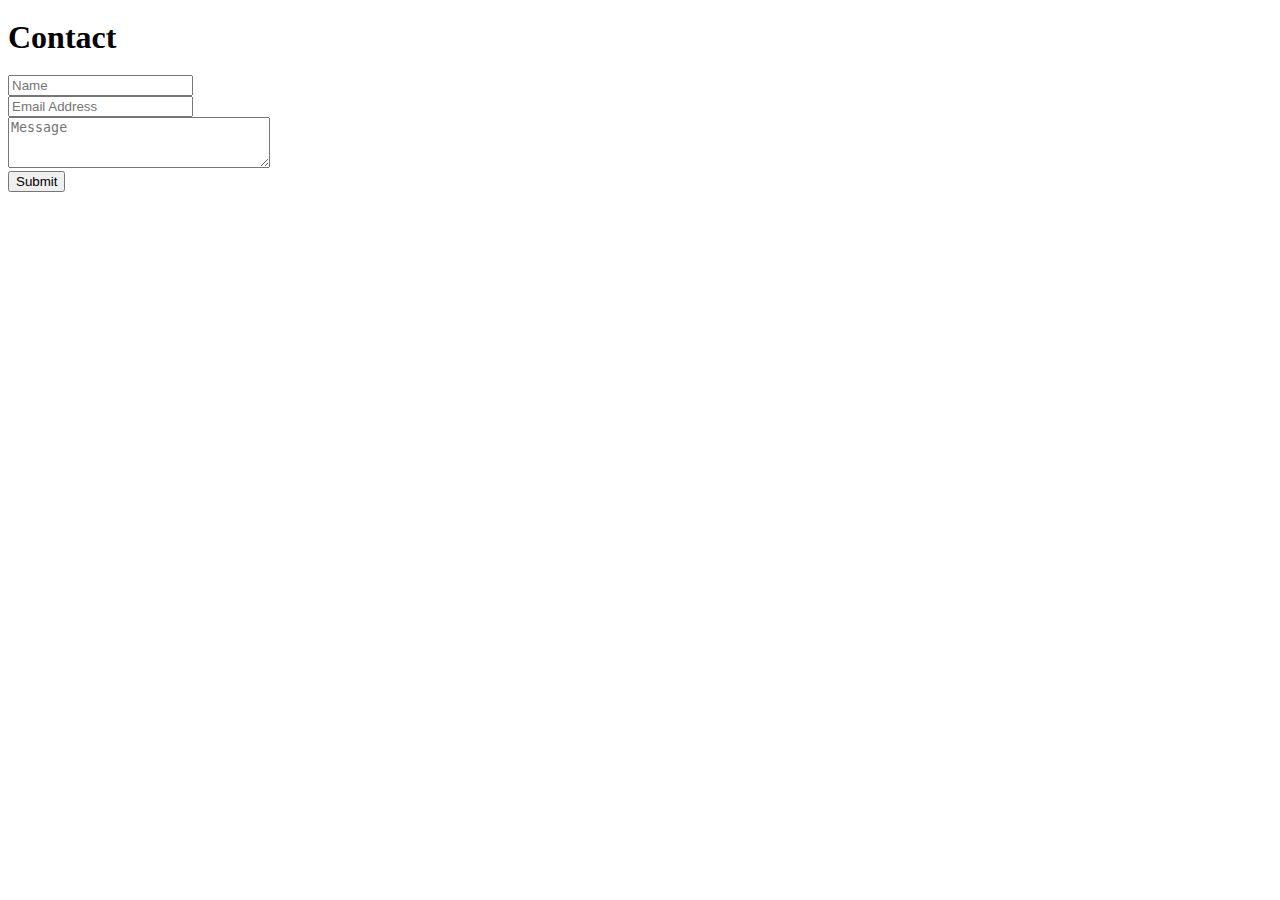
==== contact.html @ a30e0113 "Add files via upload" ====
<!DOCTYPE html>
<html>
<head>
  <title>Erik Streff Profile</title>
  <link rel="stylesheet" type="text/css" href="assets/css/style.css">
  <link rel="stylesheet" type="text/css" href="assets/css/reset.css">
</head>
<body>
  <div id="contact" class="container-fluid">
    <h1>Contact</h1>
    <form action="contact.asp">
      <div class="floating-placeholder">
        <input type="text" name="name" placeholder="Name" required>
        <label for="Name"></label>
      </div>
      <input type="email" name="email" placeholder="Email Address" required><br>   
      <textarea id="message" rows="3" cols="30" name="somename" placeholder="Message"></textarea><br>      
      <input type="submit" align="left">
    </form>
  </div>
</body>
</html>
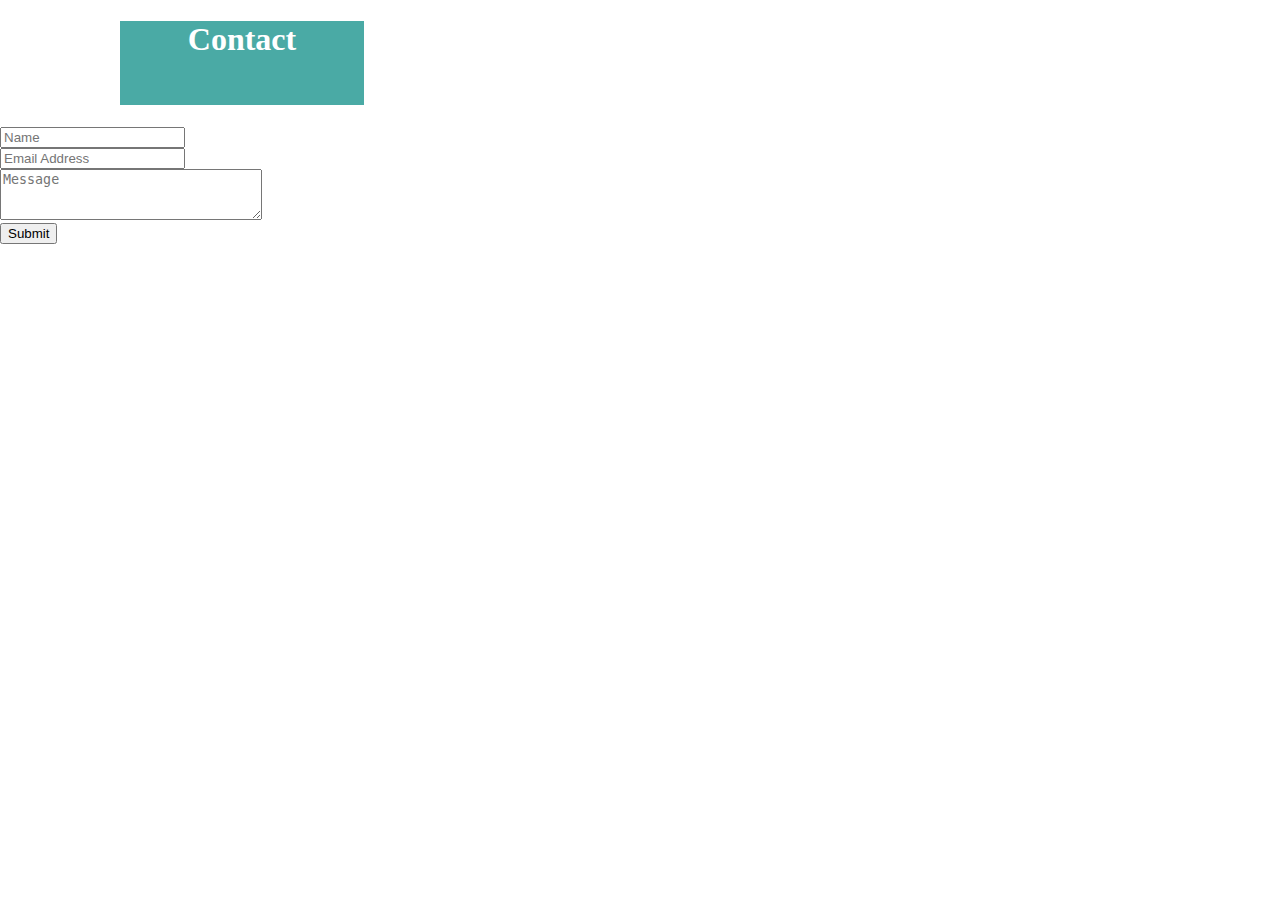
==== commit 045cc181: "daily upload" ====
--- a/contact.html
+++ b/contact.html
@@ -1,22 +1,22 @@
-<!DOCTYPE html>
-<html>
-<head>
-  <title>Erik Streff Profile</title>
-  <link rel="stylesheet" type="text/css" href="assets/css/style.css">
-  <link rel="stylesheet" type="text/css" href="assets/css/reset.css">
-</head>
-<body>
-  <div id="contact" class="container-fluid">
-    <h1>Contact</h1>
-    <form action="contact.asp">
-      <div class="floating-placeholder">
-        <input type="text" name="name" placeholder="Name" required>
-        <label for="Name"></label>
-      </div>
-      <input type="email" name="email" placeholder="Email Address" required><br>   
-      <textarea id="message" rows="3" cols="30" name="somename" placeholder="Message"></textarea><br>      
-      <input type="submit" align="left">
-    </form>
-  </div>
-</body>
+<!DOCTYPE html>
+<html>
+<head>
+  <title>Erik Streff Profile</title>
+  <link rel="stylesheet" type="text/css" href="assets/css/style.css">
+  <link rel="stylesheet" type="text/css" href="assets/css/reset.css">
+</head>
+<body>
+  <div id="contact" class="container-fluid">
+    <h1>Contact</h1>
+    <form action="contact.asp">
+      <div class="floating-placeholder">
+        <input type="text" name="name" placeholder="Name" required>
+        <label for="Name"></label>
+      </div>
+      <input type="email" name="email" placeholder="Email Address" required><br>   
+      <textarea id="message" rows="3" cols="30" name="somename" placeholder="Message"></textarea><br>      
+      <input type="submit" align="left">
+    </form>
+  </div>
+</body>
 </html>--- a/assets/css/style.css
+++ b/assets/css/style.css
@@ -0,0 +1,178 @@
+body {
+	margin: 0;
+	height: 100%;
+}
+
+body h1 {
+	height: 80px;
+	width: 240px;
+	border: 2px solid #4aaaa5;
+	background-color: #4aaaa5;
+	color: #FFFFFF;
+	text-align: center;
+	margin-left: 120px;
+	font-family: Georgia, Times, "Times New Roman", serif;
+	position: relative;
+	display: inline-block;	
+
+}
+
+#name {
+	position: fixed;
+	line-height: 80px;
+	vertical-align: middle; 
+}
+
+nav {
+	height: 80px;
+	border-bottom: 2px solid #cccccc;
+}
+
+h2 {
+	color: #4aaaa5;
+	font-family: Georgia, Times, "Times New Roman", serif;
+}
+
+span {
+  display: inline-block;
+  vertical-align: middle;
+  }
+
+ul{
+	list-style-type: none;
+	margin-top: 20px;
+	margin-right:150px;
+	padding: 0;
+	overflow: hidden;
+}
+
+li {
+    float: right;    
+    text-decoration: none;
+    height: 50px;
+}
+
+li a {
+	height: 20px;
+	line-height: 0px;
+    display: block; 
+    color: #777777;
+    text-align: center;
+    margin-right: 0px;
+    padding: 10px 5px 10px 5px;    
+}
+
+li + li {
+	border-right: 1px solid #dddddd;
+}
+
+div .container {
+	
+	background-image: url("../images/concrete_subtle.png");
+	
+}
+
+.about {
+	width: 540px;
+	height: 240px;
+	padding: 20px;
+	margin: 40px;
+	font-family: all; 
+	/* (Arial, "Helvetica Neue", Helvetica, sans-serif)*/
+	background-color: #ffffff;
+	border: 1px solid #dddddd;
+	position: relative;
+}
+
+.about hr {
+	height:2px;
+	color: #dddddd;
+	background-color: #dddddd;
+}
+
+.connect {
+	color: #4aaaa5;
+	margin-left: 720px;
+	width: 240px;
+	border:1px solid #dddddd;
+	padding-left:20px;
+	padding-right: 20px;
+	text-align: center;
+	background-color: #ffffff;
+	position: fixed;
+}
+
+footer {
+	color: #dddddd;
+	border-top: 10px solid #4aaaa5;
+	background-color: #666666;
+	height: 100px;
+	width:100%;
+	line-height: 60px;
+	text-align: center;
+	vertical-align: middle;
+	left: 0px;
+	bottom: 0px;
+	position: fixed;
+
+}
+
+
+
+
+
+
+
+/*form input {
+  width: 400px;
+  padding: 10px;
+  margin:5px;
+  border: none;
+  border-bottom: 2px solid navy;
+  border-right: 2px solid navy;
+  border-radius: 4px;
+  background-color: #D5D4D4;
+  color: #130D78;
+  }
+
+  input:focus {
+  background-color: #EDEBEC;
+}
+
+form input[type=submit]{
+  width:150px;
+  padding:10px;
+  background-color:#4aaaa5;
+  color:white;
+  font-weight:bold;
+}
+
+form input[type=submit]:hover{
+  background-color:#1B1585;
+}
+
+
+form input[type=submit]:focus{
+  background-color:#4F45EA;
+}
+
+#message{
+    width: 400px;
+  padding: 10px;
+  margin:5px;
+  border: none;
+  border-bottom: 2px solid navy;
+  border-right: 2px solid navy;
+  border-radius: 4px;
+  background-color: #D5D4D4;
+  color: #130D78;
+  height:100px;
+  vertical-align:text-top;
+  word-wrap:break-word;
+  resize: vertical;
+}
+
+#message:focus {
+  background-color:#EDEBEC ; */
+}
+
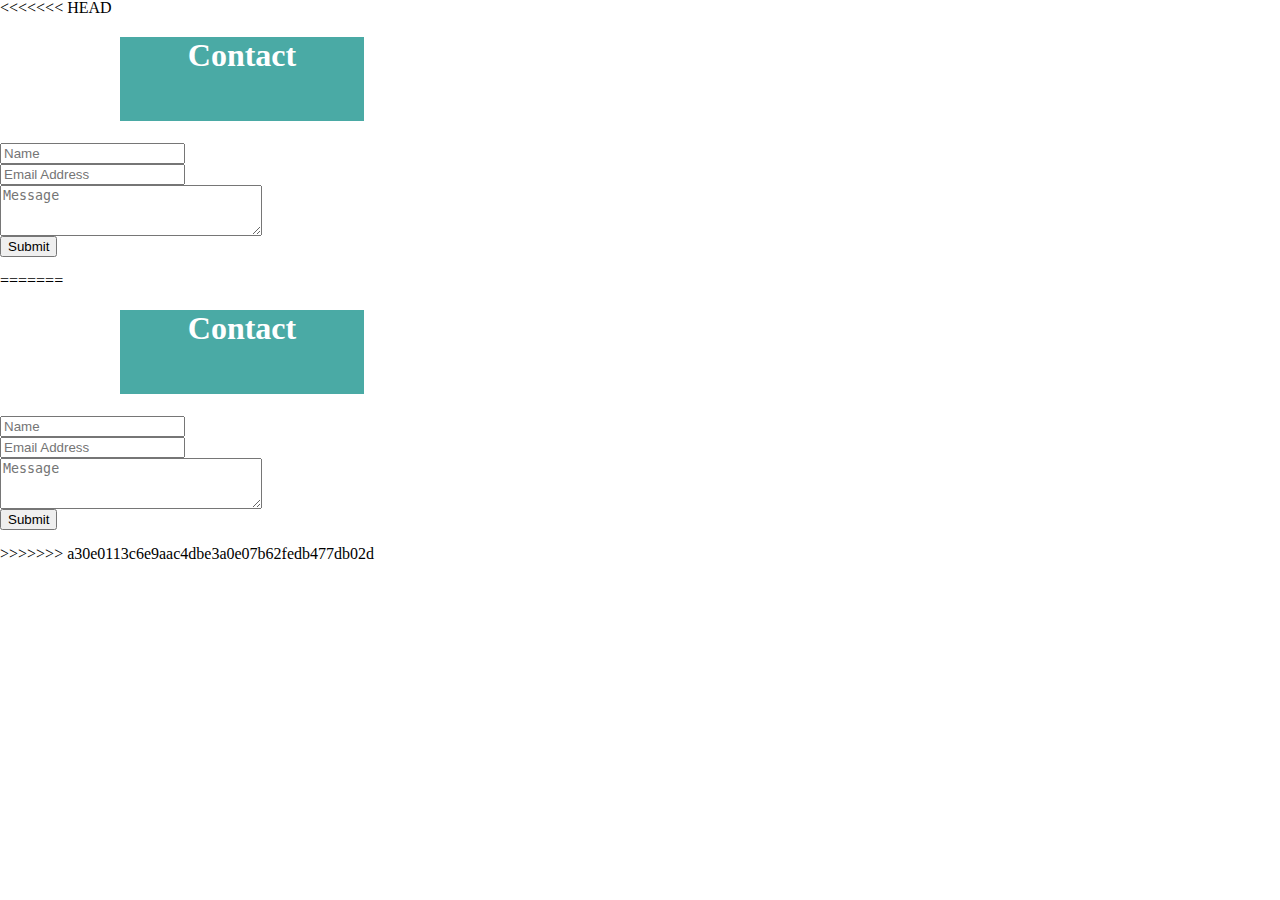
==== commit 8ab150f8: "daily push 2" ====
--- a/contact.html
+++ b/contact.html
@@ -1,3 +1,4 @@
+<<<<<<< HEAD
 <!DOCTYPE html>
 <html>
 <head>
@@ -19,4 +20,27 @@
     </form>
   </div>
 </body>
+=======
+<!DOCTYPE html>
+<html>
+<head>
+  <title>Erik Streff Profile</title>
+  <link rel="stylesheet" type="text/css" href="assets/css/style.css">
+  <link rel="stylesheet" type="text/css" href="assets/css/reset.css">
+</head>
+<body>
+  <div id="contact" class="container-fluid">
+    <h1>Contact</h1>
+    <form action="contact.asp">
+      <div class="floating-placeholder">
+        <input type="text" name="name" placeholder="Name" required>
+        <label for="Name"></label>
+      </div>
+      <input type="email" name="email" placeholder="Email Address" required><br>   
+      <textarea id="message" rows="3" cols="30" name="somename" placeholder="Message"></textarea><br>      
+      <input type="submit" align="left">
+    </form>
+  </div>
+</body>
+>>>>>>> a30e0113c6e9aac4dbe3a0e07b62fedb477db02d
 </html>--- a/assets/css/style.css
+++ b/assets/css/style.css
@@ -13,7 +13,7 @@
 	margin-left: 120px;
 	font-family: Georgia, Times, "Times New Roman", serif;
 	position: relative;
-	display: inline-block;	
+	display: block;	
 
 }
 
--- a/assets/css/style.css
+++ b/assets/css/style.css
@@ -13,7 +13,7 @@
 	margin-left: 120px;
 	font-family: Georgia, Times, "Times New Roman", serif;
 	position: relative;
-	display: inline-block;	
+	display: block;	
 
 }
 
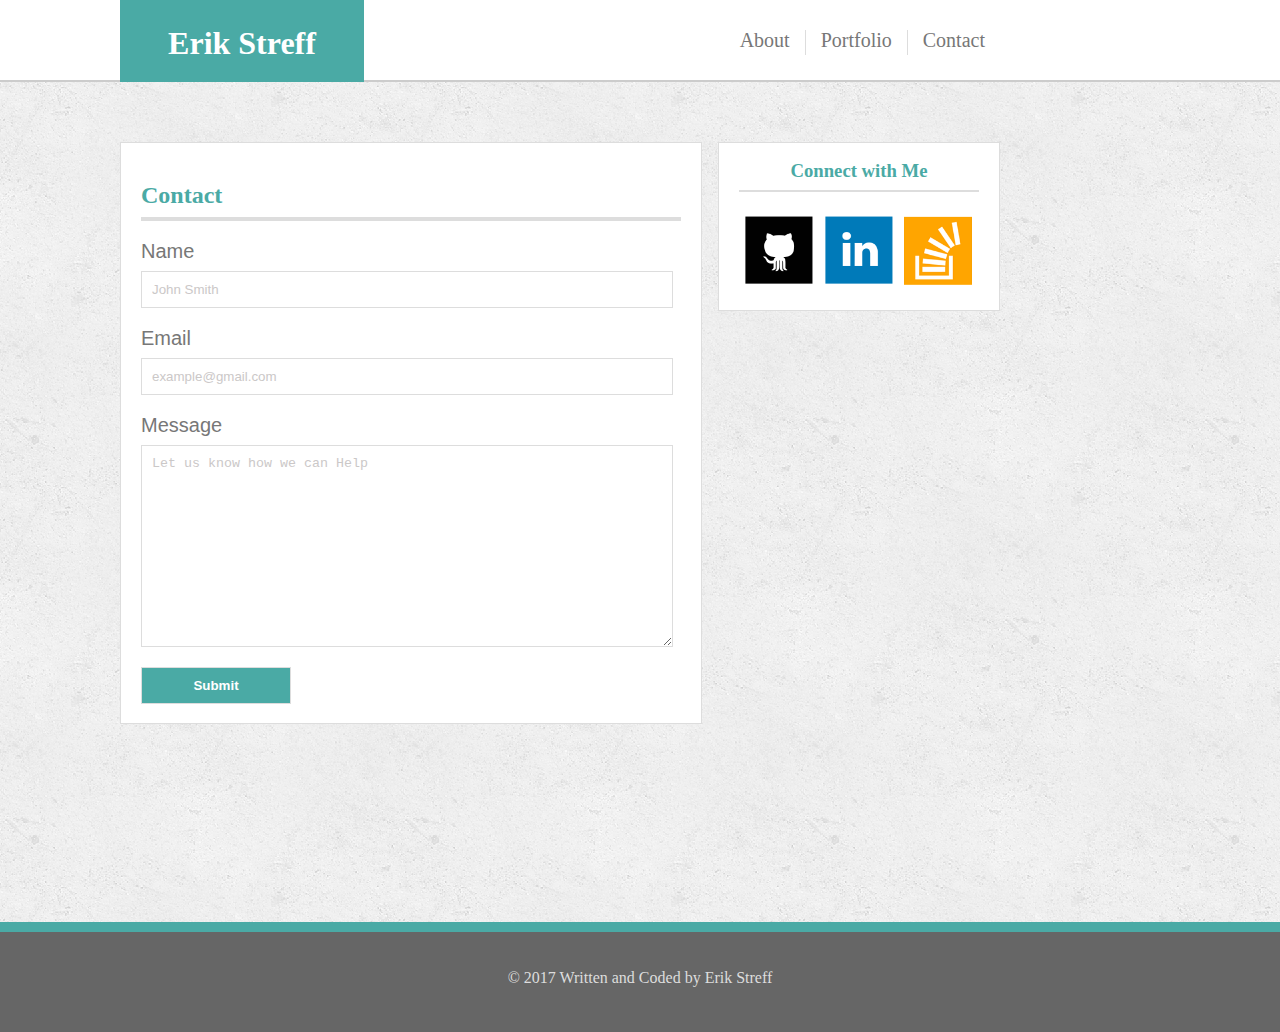
==== commit 6c8e4214: "nightly push" ====
--- a/contact.html
+++ b/contact.html
@@ -1,46 +1,53 @@
-<<<<<<< HEAD
 <!DOCTYPE html>
 <html>
 <head>
-  <title>Erik Streff Profile</title>
+  <title>Erik Streff Portfolio</title>
   <link rel="stylesheet" type="text/css" href="assets/css/style.css">
   <link rel="stylesheet" type="text/css" href="assets/css/reset.css">
 </head>
 <body>
-  <div id="contact" class="container-fluid">
-    <h1>Contact</h1>
-    <form action="contact.asp">
-      <div class="floating-placeholder">
-        <input type="text" name="name" placeholder="Name" required>
-        <label for="Name"></label>
-      </div>
-      <input type="email" name="email" placeholder="Email Address" required><br>   
-      <textarea id="message" rows="3" cols="30" name="somename" placeholder="Message"></textarea><br>      
-      <input type="submit" align="left">
-    </form>
+
+  <header class="navbar">
+    <div id=name><h1>Erik Streff</h1></div>
+      <ul>
+        <li><a class="active" href="index.html">About</a></li>
+        <li><a href="portfolio.html">Portfolio</a></li>
+        <li><a href="contact.html">Contact</a></li>
+      </ul>      
+  </header>
+
+  <div id=container>
+    <section id="contact">
+      <h2>Contact</h2>
+        <hr>
+        <form action="contact.asp">
+            <label for="name">Name</label>
+            <input align="left" type="text" name="name" placeholder="John Smith" required>
+
+            <label for="name">Email</label>
+            <input type="email" name="email" placeholder="example@gmail.com" required><br> 
+
+            <label for="name">Message</label>
+            <textarea id="message" rows="3" cols="30" name="somename" placeholder="Let us know how we can Help" ></textarea><br>
+
+            <input type="submit" align="left">
+        </form>
+    </section>
+    
+    <section id="connect">
+        <h3>Connect with Me</h3>
+        <hr>
+        <a href="https://github.com/estreff"><img src="assets/images/github_square_black-128.png" height="75px" width="75px"></a>
+        <a href="https://linkedin.com/in/estreff"><img src="assets/images/linkedin_square_color-128.png" height="75px" width="75px"></a>
+        <a href="https://stackoverflow.com/users/8128978/erik-streff"><img src="assets/images/stackoverflow-orange-128.png" height="75px" width="75px"></a>
+    </section>
   </div>
+
+
+    <footer>
+      <p><span> &copy; 2017 Written and Coded by Erik Streff</span></p>
+    </footer>
+
+
 </body>
-=======
-<!DOCTYPE html>
-<html>
-<head>
-  <title>Erik Streff Profile</title>
-  <link rel="stylesheet" type="text/css" href="assets/css/style.css">
-  <link rel="stylesheet" type="text/css" href="assets/css/reset.css">
-</head>
-<body>
-  <div id="contact" class="container-fluid">
-    <h1>Contact</h1>
-    <form action="contact.asp">
-      <div class="floating-placeholder">
-        <input type="text" name="name" placeholder="Name" required>
-        <label for="Name"></label>
-      </div>
-      <input type="email" name="email" placeholder="Email Address" required><br>   
-      <textarea id="message" rows="3" cols="30" name="somename" placeholder="Message"></textarea><br>      
-      <input type="submit" align="left">
-    </form>
-  </div>
-</body>
->>>>>>> a30e0113c6e9aac4dbe3a0e07b62fedb477db02d
 </html>--- a/assets/css/style.css
+++ b/assets/css/style.css
@@ -1,53 +1,49 @@
 body {
-	margin: 0;
+	margin:0;
 	height: 100%;
-}
-
-body h1 {
-	height: 80px;
+	
+}
+
+
+#name {
+	
+	line-height: 40px;
+	vertical-align: middle; 
+	height: 78px;
 	width: 240px;
 	border: 2px solid #4aaaa5;
 	background-color: #4aaaa5;
 	color: #FFFFFF;
 	text-align: center;
-	margin-left: 120px;
 	font-family: Georgia, Times, "Times New Roman", serif;
 	position: relative;
 	display: block;	
-
-}
-
-#name {
-	position: fixed;
-	line-height: 80px;
-	vertical-align: middle; 
-}
-
-nav {
+	top: 0px;
+	left: 120px;
+	float:left;
+}
+
+.navbar {
 	height: 80px;
 	border-bottom: 2px solid #cccccc;
 }
 
-h2 {
-	color: #4aaaa5;
-	font-family: Georgia, Times, "Times New Roman", serif;
-}
-
-span {
-  display: inline-block;
-  vertical-align: middle;
-  }
-
 ul{
+	height: 25px;
+	line-height: 40px;
 	list-style-type: none;
 	margin-top: 20px;
-	margin-right:150px;
+	margin-right:280px;
 	padding: 0;
 	overflow: hidden;
+	float:right;
+	position: relative;
+	top: 10px;
+	font-size: 20px;
 }
 
 li {
-    float: right;    
+    float: left;    
     text-decoration: none;
     height: 50px;
 }
@@ -57,49 +53,208 @@
 	line-height: 0px;
     display: block; 
     color: #777777;
-    text-align: center;
+    text-align: right;
     margin-right: 0px;
-    padding: 10px 5px 10px 5px;    
+    padding: 10px 15px;    
+}
+
+a:link {
+	text-decoration: none;
 }
 
 li + li {
-	border-right: 1px solid #dddddd;
-}
-
-div .container {
-	
+	border-left: 1px solid #dddddd;
+}
+
+#container {
+	height: 840px;
+	width: 100%;
 	background-image: url("../images/concrete_subtle.png");
-	
-}
-
-.about {
+	font-family: Arial, "Helvetica Neue", Helvetica, sans-serif;	
+}
+
+#container h2 {
+	color: #4aaaa5;
+	font-family: Georgia, Times, "Times New Roman", serif;
+	margin-bottom:10px;
+}
+
+#container h3 {
+	color: #4aaaa5;
+	font-family: Georgia, Times, "Times New Roman", serif;
+	margin-bottom:10px;
+}
+
+#about {
 	width: 540px;
 	height: 240px;
 	padding: 20px;
-	margin: 40px;
-	font-family: all; 
-	/* (Arial, "Helvetica Neue", Helvetica, sans-serif)*/
+	color: #777777;
 	background-color: #ffffff;
 	border: 1px solid #dddddd;
 	position: relative;
-}
-
-.about hr {
-	height:2px;
-	color: #dddddd;
-	background-color: #dddddd;
-}
-
-.connect {
+	top:60px;
+	left: 120px;
+	float: left;
+}
+
+#about hr {
+	border:2px solid #dddddd;
+	margin-bottom: 20px;
+}
+
+#connect {
 	color: #4aaaa5;
-	margin-left: 720px;
 	width: 240px;
 	border:1px solid #dddddd;
 	padding-left:20px;
 	padding-right: 20px;
+	padding-bottom: 20px;
 	text-align: center;
 	background-color: #ffffff;
-	position: fixed;
+	float:right;
+	position: relative;
+	top: 60px;
+	right: 280px;
+}
+
+#connect hr {
+	border:1px solid #dddddd;
+	margin-bottom: 20px;
+}
+
+#contact {
+	width: 540px;
+	height: 540px;
+	padding: 20px;
+	color: #777777;
+	background-color: #ffffff;
+	border: 1px solid #dddddd;
+	position: relative;
+	top:60px;
+	left: 120px;
+	float: left;
+}
+
+#contact hr {
+	border:2px solid #dddddd;
+	margin-bottom: 20px;
+}
+
+#portfolio {
+	width: 540px;
+	height: 720px;
+	padding: 20px;
+	color: #777777;
+	background-color: #ffffff;
+	border: 1px solid #dddddd;
+	position: relative;
+	top:60px;
+	left: 120px;
+	float: left;
+}
+#portfolio hr {
+	border:2px solid #dddddd;
+	margin-bottom: 20px;
+	}
+
+table { 
+	width:100%;
+	height: 90%;
+	text-align: center;
+
+}
+
+
+
+.title_port1 {
+	font-size: 20px;
+	font-family: Times;
+	font-weight: bold;
+	line-height: 50px;
+	height:50px;
+	width:235px;
+	position:absolute;
+	top:210px;
+	left:38px;
+	color:white;
+	background-color: #4aaaa5;
+	vertical-align: middle;
+}
+
+.title_port2 {
+	font-size: 20px;
+	font-family: Times;
+	font-weight: bold;
+	line-height: 50px;
+	height:50px;
+	width:235px;
+	position:absolute;
+	top:210px;
+	left:308px;
+	color:white;
+	background-color: #4aaaa5;
+	vertical-align: middle;
+}
+
+.title_port3 {
+	font-size: 20px;
+	font-family: Times;
+	font-weight: bold;
+	line-height: 50px;
+	height:50px;
+	width:235px;
+	position:absolute;
+	top:425px;
+	left:38px;
+	color:white;
+	background-color: #4aaaa5;
+	vertical-align: middle;
+}
+
+.title_port4 {
+	font-size: 20px;
+	font-family: Times;
+	font-weight: bold;
+	line-height: 50px;
+	height:50px;
+	width:235px;
+	position:absolute;
+	top:425px;
+	left:308px;
+	color:white;
+	background-color: #4aaaa5;
+	vertical-align: middle;
+}
+
+.title_port5 {
+	font-size: 20px;
+	font-family: Times;
+	font-weight: bold;
+	line-height: 50px;
+	height:50px;
+	width:235px;
+	position:absolute;
+	top:640px;
+	left:38px;
+	color:white;
+	background-color: #4aaaa5;
+	vertical-align: middle;
+}
+
+.title_port6 {
+	font-size: 20px;
+	font-family: Times;
+	font-weight: bold;
+	line-height: 50px;
+	height:50px;
+	width:235px;
+	position:absolute;
+	top:640px;
+	left:308px;
+	color:white;
+	background-color: #4aaaa5;
+	vertical-align: middle;
 }
 
 footer {
@@ -113,30 +268,53 @@
 	vertical-align: middle;
 	left: 0px;
 	bottom: 0px;
-	position: fixed;
-
-}
-
-
-
-
-
-
-
-/*form input {
-  width: 400px;
+	position: relative;
+
+}
+
+/*Contact Page*/
+
+form label {
+	font-size: 20px;
+}
+
+form input {
+  width: 510px;  
   padding: 10px;
-  margin:5px;
-  border: none;
-  border-bottom: 2px solid navy;
-  border-right: 2px solid navy;
-  border-radius: 4px;
-  background-color: #D5D4D4;
-  color: #130D78;
+  margin-top:10px;
+  margin-bottom:20px;
+  border: 1px solid #dddddd;
+  color: #777777;
   }
 
-  input:focus {
-  background-color: #EDEBEC;
+  input::placeholder {
+  	color:#CBC8C8;
+  }
+
+ input:focus {
+  background-color: #dddddd;
+}
+
+#message{
+  width: 510px;
+  height:180px;
+  padding: 10px;
+  margin-top:10px;
+  margin-bottom:10px;
+  border: 1px solid #dddddd;
+  color: #777777;
+  vertical-align:text-top;
+  word-wrap:break-word;
+  resize: vertical;
+
+}
+
+#message:focus {
+  background-color:#EDEBEC ; 
+}
+
+#message::placeholder {
+  	color:#CBC8C8;	
 }
 
 form input[type=submit]{
@@ -156,23 +334,5 @@
   background-color:#4F45EA;
 }
 
-#message{
-    width: 400px;
-  padding: 10px;
-  margin:5px;
-  border: none;
-  border-bottom: 2px solid navy;
-  border-right: 2px solid navy;
-  border-radius: 4px;
-  background-color: #D5D4D4;
-  color: #130D78;
-  height:100px;
-  vertical-align:text-top;
-  word-wrap:break-word;
-  resize: vertical;
-}
-
-#message:focus {
-  background-color:#EDEBEC ; */
-}
-
+
+
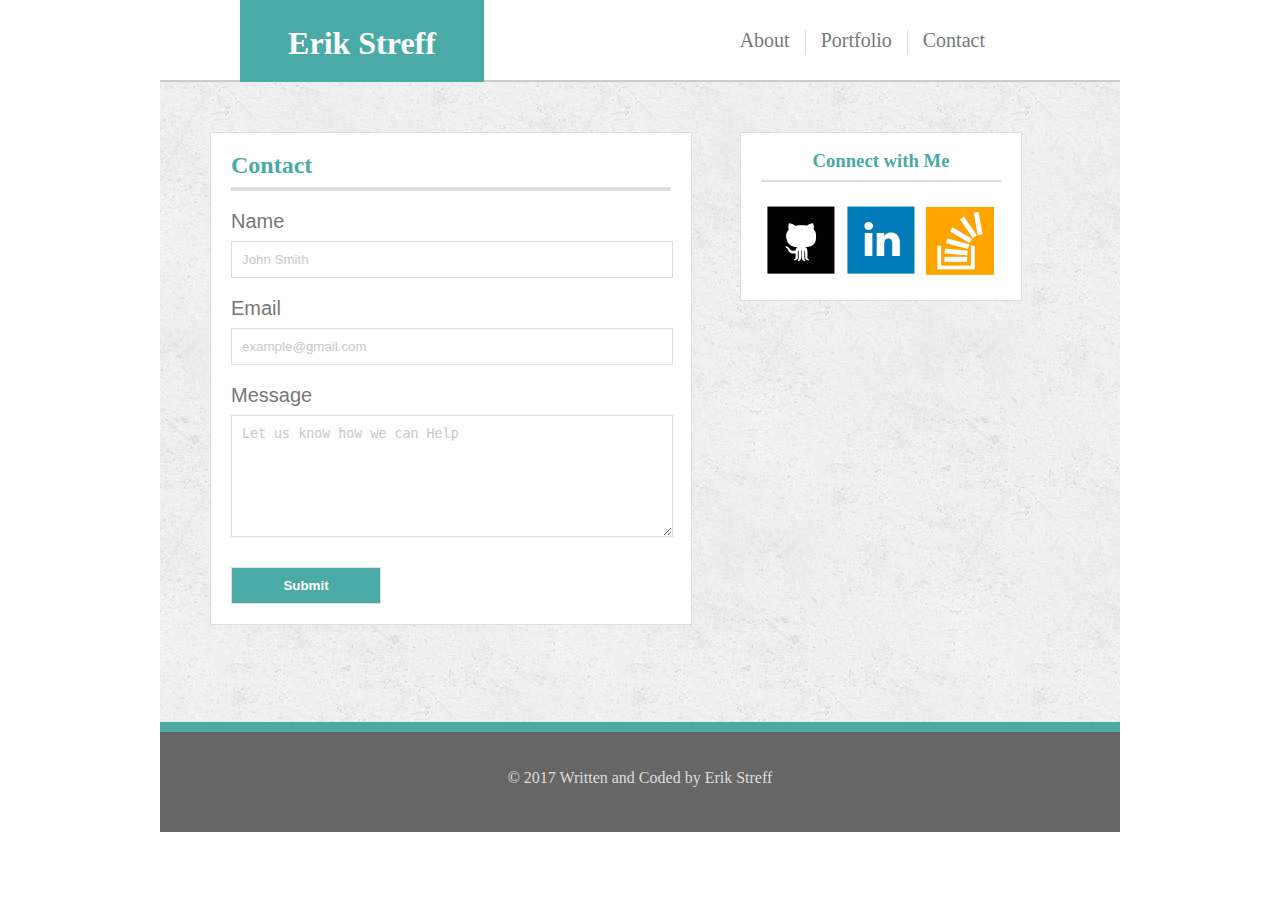
==== commit bd38771c: "Portfolio Final" ====
--- a/contact.html
+++ b/contact.html
@@ -6,48 +6,48 @@
   <link rel="stylesheet" type="text/css" href="assets/css/reset.css">
 </head>
 <body>
+  <div class="wrapper">
+    <header class="navbar">
+      <div id=name><h1>Erik Streff</h1></div>
+        <ul>
+          <li><a class="active" href="index.html">About</a></li>
+          <li><a href="portfolio.html">Portfolio</a></li>
+          <li><a href="contact.html">Contact</a></li>
+        </ul>      
+    </header>
 
-  <header class="navbar">
-    <div id=name><h1>Erik Streff</h1></div>
-      <ul>
-        <li><a class="active" href="index.html">About</a></li>
-        <li><a href="portfolio.html">Portfolio</a></li>
-        <li><a href="contact.html">Contact</a></li>
-      </ul>      
-  </header>
+    <div id=container>
+      <section id="contact">
+        <h2>Contact</h2>
+          <hr>
+          <form action="contact.asp">
+              <label for="name">Name</label>
+              <input align="left" type="text" name="name" placeholder="John Smith" required>
 
-  <div id=container>
-    <section id="contact">
-      <h2>Contact</h2>
-        <hr>
-        <form action="contact.asp">
-            <label for="name">Name</label>
-            <input align="left" type="text" name="name" placeholder="John Smith" required>
+              <label for="name">Email</label>
+              <input type="email" name="email" placeholder="example@gmail.com" required><br> 
 
-            <label for="name">Email</label>
-            <input type="email" name="email" placeholder="example@gmail.com" required><br> 
+              <label for="name">Message</label>
+              <textarea id="message" rows="3" cols="30" name="somename" placeholder="Let us know how we can Help" ></textarea><br>
 
-            <label for="name">Message</label>
-            <textarea id="message" rows="3" cols="30" name="somename" placeholder="Let us know how we can Help" ></textarea><br>
-
-            <input type="submit" align="left">
-        </form>
-    </section>
-    
-    <section id="connect">
-        <h3>Connect with Me</h3>
-        <hr>
-        <a href="https://github.com/estreff"><img src="assets/images/github_square_black-128.png" height="75px" width="75px"></a>
-        <a href="https://linkedin.com/in/estreff"><img src="assets/images/linkedin_square_color-128.png" height="75px" width="75px"></a>
-        <a href="https://stackoverflow.com/users/8128978/erik-streff"><img src="assets/images/stackoverflow-orange-128.png" height="75px" width="75px"></a>
-    </section>
-  </div>
+              <input type="submit" align="left">
+          </form>
+      </section>
+      
+      <section id="connect">
+          <h3>Connect with Me</h3>
+          <hr>
+          <a href="https://github.com/estreff" target="_blank"><img src="assets/images/github_square_black-128.png"  height="75px" width="75px"></a>
+          <a href="https://linkedin.com/in/estreff" target="_blank"><img src="assets/images/linkedin_square_color-128.png" height="75px" width="75px"></a>
+          <a href="https://stackoverflow.com/users/8128978/erik-streff" target="_blank"><img src="assets/images/stackoverflow-orange-128.png" height="75px" width="75px"></a>
+      </section>
+    </div>
 
 
-    <footer>
-      <p><span> &copy; 2017 Written and Coded by Erik Streff</span></p>
-    </footer>
-
+      <footer>
+        <p><span> &copy; 2017 Written and Coded by Erik Streff</span></p>
+      </footer>
+  </div>
 
 </body>
 </html>--- a/assets/css/style.css
+++ b/assets/css/style.css
@@ -1,9 +1,24 @@
+* {
+	/*box-sizing: border-box;*/
+	text-decoration: none;
+}
+
 body {
 	margin:0;
 	height: 100%;
-	
-}
-
+}
+
+.wrapper {
+	width: 960px;
+	margin: 0 auto;
+
+}
+
+.navbar {
+	margin:0;
+	height: 80px;
+	border-bottom: 2px solid #cccccc;
+}
 
 #name {
 	
@@ -19,21 +34,16 @@
 	position: relative;
 	display: block;	
 	top: 0px;
-	left: 120px;
+	left: 80px;
 	float:left;
 }
 
-.navbar {
-	height: 80px;
-	border-bottom: 2px solid #cccccc;
-}
-
-ul{
+header ul{
 	height: 25px;
 	line-height: 40px;
 	list-style-type: none;
 	margin-top: 20px;
-	margin-right:280px;
+	margin-right:120px;
 	padding: 0;
 	overflow: hidden;
 	float:right;
@@ -42,13 +52,13 @@
 	font-size: 20px;
 }
 
-li {
+header li {
     float: left;    
     text-decoration: none;
     height: 50px;
 }
 
-li a {
+header li a {
 	height: 20px;
 	line-height: 0px;
     display: block; 
@@ -62,45 +72,52 @@
 	text-decoration: none;
 }
 
-li + li {
+header li + li {
 	border-left: 1px solid #dddddd;
 }
 
 #container {
-	height: 840px;
+	height: 640px;
 	width: 100%;
 	background-image: url("../images/concrete_subtle.png");
-	font-family: Arial, "Helvetica Neue", Helvetica, sans-serif;	
-}
-
-#container h2 {
+	font-family: Arial, "Helvetica Neue", Helvetica, sans-serif;
+	position:relative;
+}
+
+#container h2, h3 {
 	color: #4aaaa5;
 	font-family: Georgia, Times, "Times New Roman", serif;
 	margin-bottom:10px;
 }
 
-#container h3 {
-	color: #4aaaa5;
-	font-family: Georgia, Times, "Times New Roman", serif;
-	margin-bottom:10px;
-}
-
 #about {
-	width: 540px;
-	height: 240px;
-	padding: 20px;
+	width: 480px;
+	height: auto;
 	color: #777777;
 	background-color: #ffffff;
 	border: 1px solid #dddddd;
-	position: relative;
-	top:60px;
-	left: 120px;
-	float: left;
+	position: absolute;
+	top:50px;
+	left: 50px;
+	float: left;
+}
+
+#about h2 {
+	padding-left: 20px;
 }
 
 #about hr {
 	border:2px solid #dddddd;
-	margin-bottom: 20px;
+	margin:10px 20px 20px 20px;
+}
+
+#about_me {
+	padding-left: 20px;
+	padding-right: 20px;
+}
+
+#about_me img {
+	margin-left: 0;
 }
 
 #connect {
@@ -112,10 +129,10 @@
 	padding-bottom: 20px;
 	text-align: center;
 	background-color: #ffffff;
-	float:right;
-	position: relative;
-	top: 60px;
-	right: 280px;
+	position: absolute;
+	top: 50px;
+	left: 580px;
+	float: left;
 }
 
 #connect hr {
@@ -123,139 +140,92 @@
 	margin-bottom: 20px;
 }
 
+/*  -- Contact Section --  */
+
 #contact {
-	width: 540px;
-	height: 540px;
-	padding: 20px;
+	width: 480px;
+	height: auto;
 	color: #777777;
 	background-color: #ffffff;
 	border: 1px solid #dddddd;
-	position: relative;
-	top:60px;
-	left: 120px;
-	float: left;
+	position: absolute;
+	top:50px;
+	left: 50px;
+	float: left;
+
 }
 
 #contact hr {
 	border:2px solid #dddddd;
-	margin-bottom: 20px;
-}
-
-#portfolio {
-	width: 540px;
-	height: 720px;
-	padding: 20px;
+	margin:10px 20px 20px 20px;
+}
+
+#contact h2 {
+	padding-left:20px;
+}
+
+/*  Portfolio Section  */
+
+
+
+.portfolio {
+	width: 480px;
+	height: auto;	
 	color: #777777;
+	border:1px solid #dddddd;
 	background-color: #ffffff;
-	border: 1px solid #dddddd;
-	position: relative;
-	top:60px;
-	left: 120px;
-	float: left;
-}
-#portfolio hr {
+	position: absolute;
+	top:50px;
+	left: 50px;
+	float: left;
+
+
+}
+
+.portfolio h2 {
+	padding-left: 20px;
+}
+.portfolio hr {
 	border:2px solid #dddddd;
-	margin-bottom: 20px;
+	margin:10px 20px 20px 20px;
 	}
 
-table { 
+/*  --  Portfolio List  --	*/
+
+
+
+
+
+.portfolio li {
+	float: left;
+	width: 45%;
+	height:150px;
+	margin:0px 0px 0px -8px;
+}
+
+.portfolio li:nth-child(even) {
+	margin-left: 20px;
+}
+
+.portfolio img {
+	width: 100 	%;	
+	padding: 0px;
+	
+}
+
+.port_name{
 	width:100%;
-	height: 90%;
+	line-height: 40px;
 	text-align: center;
-
-}
-
-
-
-.title_port1 {
-	font-size: 20px;
+	background-color: #4aaaa5;
+	color:#ffffff;
 	font-family: Times;
-	font-weight: bold;
-	line-height: 50px;
-	height:50px;
-	width:235px;
-	position:absolute;
-	top:210px;
-	left:38px;
-	color:white;
-	background-color: #4aaaa5;
-	vertical-align: middle;
-}
-
-.title_port2 {
-	font-size: 20px;
-	font-family: Times;
-	font-weight: bold;
-	line-height: 50px;
-	height:50px;
-	width:235px;
-	position:absolute;
-	top:210px;
-	left:308px;
-	color:white;
-	background-color: #4aaaa5;
-	vertical-align: middle;
-}
-
-.title_port3 {
-	font-size: 20px;
-	font-family: Times;
-	font-weight: bold;
-	line-height: 50px;
-	height:50px;
-	width:235px;
-	position:absolute;
-	top:425px;
-	left:38px;
-	color:white;
-	background-color: #4aaaa5;
-	vertical-align: middle;
-}
-
-.title_port4 {
-	font-size: 20px;
-	font-family: Times;
-	font-weight: bold;
-	line-height: 50px;
-	height:50px;
-	width:235px;
-	position:absolute;
-	top:425px;
-	left:308px;
-	color:white;
-	background-color: #4aaaa5;
-	vertical-align: middle;
-}
-
-.title_port5 {
-	font-size: 20px;
-	font-family: Times;
-	font-weight: bold;
-	line-height: 50px;
-	height:50px;
-	width:235px;
-	position:absolute;
-	top:640px;
-	left:38px;
-	color:white;
-	background-color: #4aaaa5;
-	vertical-align: middle;
-}
-
-.title_port6 {
-	font-size: 20px;
-	font-family: Times;
-	font-weight: bold;
-	line-height: 50px;
-	height:50px;
-	width:235px;
-	position:absolute;
-	top:640px;
-	left:308px;
-	color:white;
-	background-color: #4aaaa5;
-	vertical-align: middle;
-}
+	position:relative;
+	bottom: 50px;
+
+}
+
+/*  Footer  */
 
 footer {
 	color: #dddddd;
@@ -276,13 +246,13 @@
 
 form label {
 	font-size: 20px;
+	margin-left: 20px;
 }
 
 form input {
-  width: 510px;  
+  width: 420px;  
   padding: 10px;
-  margin-top:10px;
-  margin-bottom:20px;
+  margin: 10px 20px 20px 20px;
   border: 1px solid #dddddd;
   color: #777777;
   }
@@ -296,11 +266,10 @@
 }
 
 #message{
-  width: 510px;
-  height:180px;
+  width: 420px;
+  height:100px;
   padding: 10px;
-  margin-top:10px;
-  margin-bottom:10px;
+  margin: 10px 20px 20px 20px;
   border: 1px solid #dddddd;
   color: #777777;
   vertical-align:text-top;
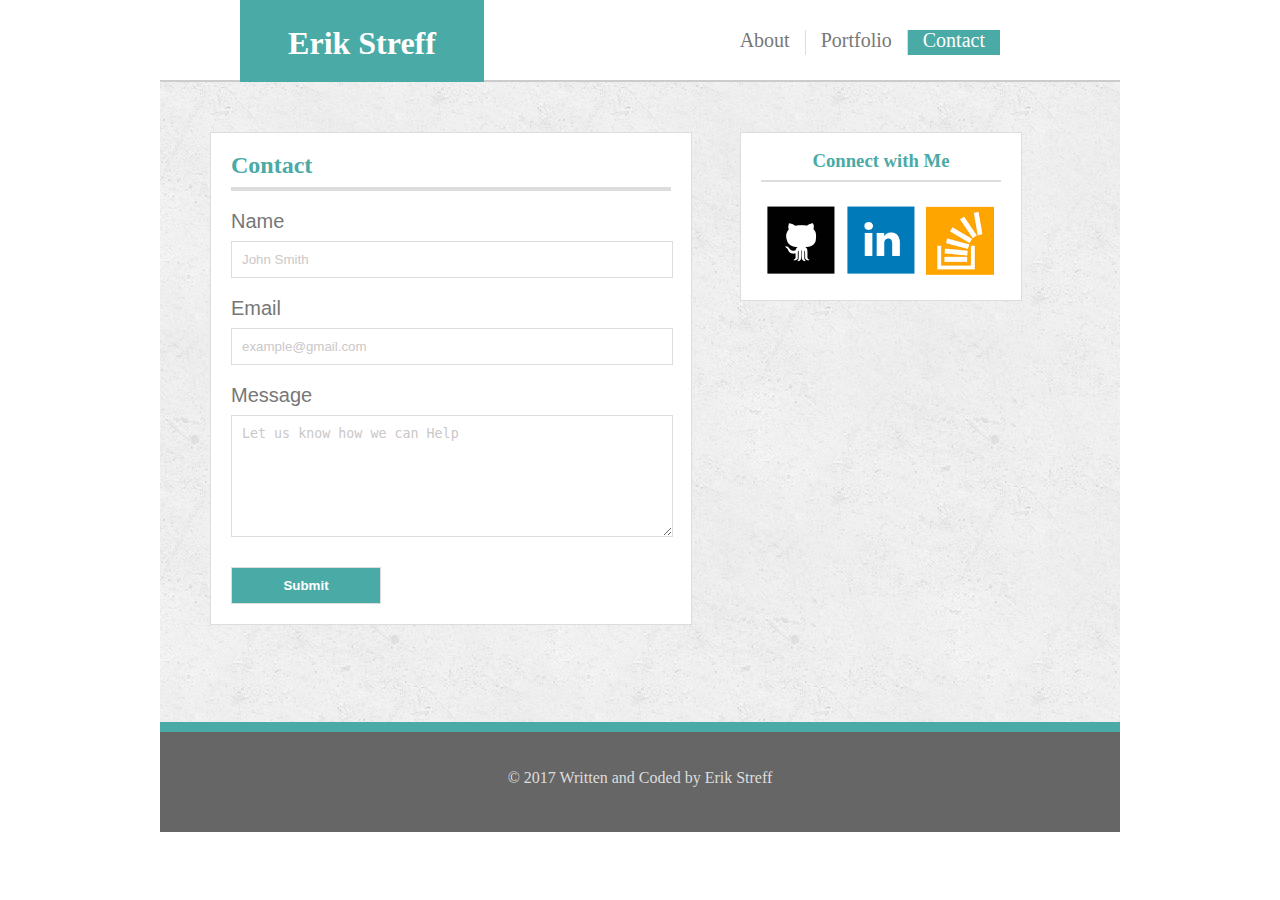
==== commit 3b1914d2: "Active update" ====
--- a/contact.html
+++ b/contact.html
@@ -10,9 +10,9 @@
     <header class="navbar">
       <div id=name><h1>Erik Streff</h1></div>
         <ul>
-          <li><a class="active" href="index.html">About</a></li>
+          <li><a href="index.html">About</a></li>
           <li><a href="portfolio.html">Portfolio</a></li>
-          <li><a href="contact.html">Contact</a></li>
+          <li><a class="active" href="contact.html">Contact</a></li>
         </ul>      
     </header>
 
--- a/assets/css/style.css
+++ b/assets/css/style.css
@@ -58,6 +58,16 @@
     height: 50px;
 }
 
+
+
+.active {
+	background-color:#4aaaa5;
+	color: white;
+	font-style: bold;
+}
+
+
+
 header li a {
 	height: 20px;
 	line-height: 0px;
@@ -67,6 +77,8 @@
     margin-right: 0px;
     padding: 10px 15px;    
 }
+
+
 
 a:link {
 	text-decoration: none;
